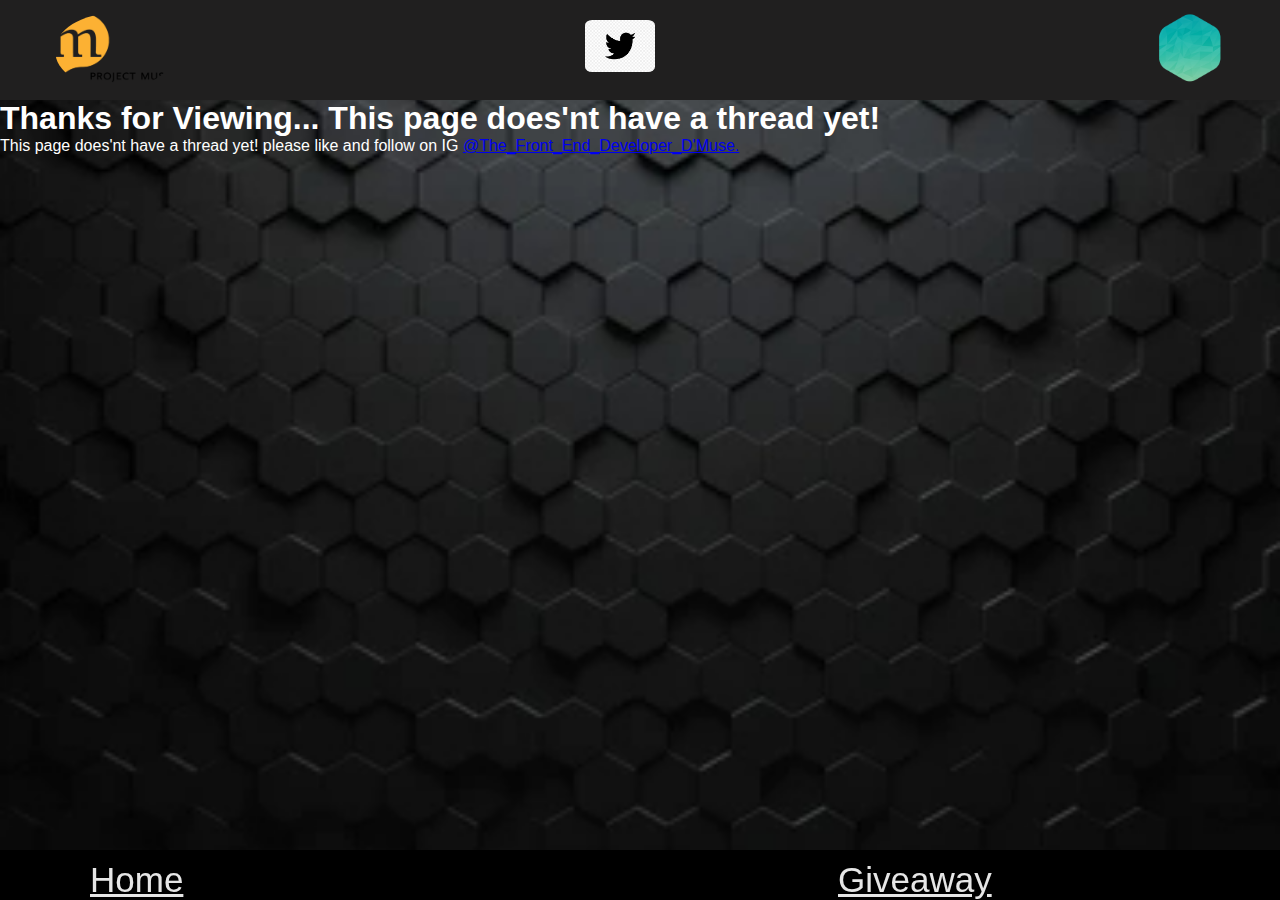
==== blur.html @ 96c6588e "Create blur.html" ====
<html lang="en">
    <head>
        <meta charset="UTF-8">
        <meta http-equiv="X-UA-Compatible" content="IE=edge">
        <meta name="viewport" content="width=device-width, initial-scale=1.0">
        <title>Nesting Comment</title>
        <link rel="stylesheet" href="comment-app.css">
        <link rel="stylesheet" href="blur.css">
    </head>
    <body>
        <header>
            <div class="containers">
                <div class="header-left">
                   <a href="comment-app.html"> <img src="muse2.png" alt="logo"></a>
                </div>
                <div class="header-center">
                   <a href="giveaway.html"> <img src="twitterD.png" alt="twitter"></a>
                </div>
                <div class="header-right">
                    <a href="#"  ><img src="html.png" alt=""></a>
                </div>
            </div>   
            </header>
            <nav>
                <div class="container">
                    <div class="navbar">
                    <ul>
                        <li><a href="comment-app.html" class="home">Home</a></li>
                        <li><a href="#" class="giveaway">Giveaway</a></li>
                    </ul>
                    </div>
                </div>
            </nav>
            <section>
                <div id="show-case" >
                    <h1>Thanks for Viewing... This page does'nt have a thread yet!</h1>

                </div>

                <div id="content" class="box">
                    <p>This page does'nt have a thread yet! please like and follow on IG  <a target="_blank" href="https://www.instagram.com/tv/CeyIZfyFBKr/?utm_source=ig_web_copy_link">@The_Front_End_Developer_D'Muse.<a></p>
                </div>



            </section>
            
                <script src="comment2.js"></script>
            </body>
            </html>
---- comment-app.css ----
*, *::before,*::after{
    margin:0;
    padding:0;
    box-sizing: border-box;
}

html{
    font-size: 16px;
    min-height:100%;
}
body{
    min-height:100vh;
    background-image: url(body_1.webp);
    background-size:cover;
    color:#fff;
    font-family:'Trebuchet MS', 'Lucida Sans Unicode', 'Lucida Grande', 'Lucida Sans', Arial, sans-serif;
    
    overflow:auto;


}
.container{
width: min(94%, 1140px);
margin:3rem auto;

}


.containers{
    width:min(100%, 1170px);
    margin:0rem auto;
    

}

header{
    height: 100px;
    background:rgb(32, 31, 31);
}
.header-left{
    float:left;
    box-sizing: border-box;

}
.header-left img{
    width:120px;
    margin-top: 13px;
    transition-property:transform;
    transition-duration:1s

}
.header-left img:hover{
    transform:rotateY(180deg);
}
.header-right{
    float:right;
    box-sizing:border-box;
}
.header-right img{
    width:70px;
    margin-top:13px;
}

.header-center{
    float:left;
    padding-left: 35%;
    padding-top: 20px;
    box-sizing: border-box;
}
.header-center img{
    width:70px;
    border-radius:10%;

    
    position:relative;
    margin: auto;
    /* top:200px; */
    transition-property:all;
    transition-duration:1s;
    /*transition-delay:3s;*/
    transition-timing-function: ease-in;
   
}
.header-center img:hover{
    background:rgb(44, 44, 44);
    border-radius:50%;
    transform:rotateY(180deg);
}
img{
    border-radius:50%;
    object-fit: cover;
}

 img:hover{
    background:rgb(44, 44, 44);
    border-radius:10%;
    transform:rotateY(180deg);
}
img:active{
    transform:scale(0.8);
    border-radius:50%;
    opacity:1;
}

nav{
    background:black;
    color:#fff;
    height:50px;
    position:fixed;
    bottom:0;
    width: 100%;
    overflow:auto;
    z-index: 10;
    list-style:none;
}

.navbar ul{
    list-style:none;
    position:fixed;
     bottom:0;
     width:100%;
     z-index:10;
     overflow:hidden;

}
.navbar li{
    display:inline;
    list-style:none;
}
.navbar a{
    color:white;
    opacity:0.9;
    list-style:none;
}
.navbar a:hover{
    border-radius:35%;
}

.home{
    float:left;
    box-sizing:border-box;
    width:30%;
    font-size:35px;
    padding-left:20px;

}
.giveaway{
    float: right;
    width:40%;
    font-size: 35px;



}
li a:hover{
    background-color:#5555;
    
}
li a:active{
    color:blue;
}
.comment-container{
    display:none;
    position:relative;
}
.comment-container.opened{
    display:block;
    float:right;
    width:80%;
    box-sizing:border-box;
    backdrop-filter: blur(7px) grayscale(0.4);
    
}
.comment-container::before{
    content:"";
    background:rgb(172, 170, 170);
    border:1px solid rgba(0,0,0,0.3);
    position:absolute;
    min-height:100%;
    width:1px;
    left:-10px;
}
.comment-container:not(:first-child){
    margin-left:3rem;
    margin-top:1rem;
}
.comment-card{
    padding:20px;
    /* background:#f4f4f4; */
    border:1px solid rgba(175, 168, 168, 0.3);
    border-radius:3rem;
    min-width:90%;
    box-shadow:0,0,50px rgba(0,0,0,0.5);
    margin-bottom:70px;
    overflow:auto;


}
.comment-card h3{
    letter-spacing:3px;
    opacity:0.9;
    margin-bottom:1rem;
}
.comment-card p{
    letter-spacing:2px;
    margin-bottom:1rem;
}
.comment-card-footer{
    display:flex;
    font-size:.85rem;
    opacity:.8;
    gap:30px;
    justify-content:flex-end;
    align-items:center;
    cursor:pointer;
}




.comment-icon{
    float:left;
    width:10%;
    box-sizing: border-box;
    /* width: min(10%, 8000px); */
    margin:1rem auto;

}
.comment-icon img{
width:200px;
margin-top:20px;
margin-bottom:10px;
border-radius:50%; 
} 

.comment-card-footer img{
    width:23px;
    float:left;
    box-sizing:border-box;

}
.comment-card-footer img:visited{
    border-radius:50%;
    transform:scale(0.8);
}
    .comment-card-footer p{
        float:right;
        box-sizing:border-box;
        padding-top:10px
    }
    .comment-card-footer img:active{
        opacity:1;
        
    }
    .comment-card-footer h4:active{
        opacity:.1;
        
    }
    .comment-card-footer h4{
        float:left;
    
    }
    .me2{
        padding:100px;
        
        
    }
    
    .me3{
        /* padding:10px; */
        padding-top:240px;
    }




























@media(max-width:600px){

    .header-center{
        float:left;
        padding-left: 20%;
        padding-top: 20px;
        box-sizing:border-box;
    }
    
.navbar a:hover{
    border-radius:45%;
}
    
.comment-icon{
    float:left;
    margin-top:10px;
    box-sizing: border-box;

}
.comment-icon img{
width:125px;
border-radius:50%;
}
.comment-container{
    float:right;
    box-sizing:border-box;
    width:30%;
}

.comment-container{
    position:relative;
}
.comment-container::before{
    content:"";
    /* background-color:rgb(153, 152, 152); */
    /* border:1px soild rgba(0,0,0,0.3); */
    position:absolute;
    min-height:90%;
    width:1px;
    left:-5px;
   box-sizing:border-box;
   overflow:hidden;
}
.comment-container:not(:first-child){
    margin-left:1rem;
    margin-top:1rem;
    margin-right:1rem;
    width:70%;
    box-sizing:border-box;
}
.comment-card{
    padding:20px;
    /* background:#f4f4f4; */
    border:1px solid rgba(0,0,0,0.3);
    border-radius:3rem;
    min-width:90%;
    box-shadow:0,0,50px rgba(0,0,0,0.5);
    margin-bottom:70px;
    overflow:hidden;
    box-sizing:border-box;

}

.container{
    /* width: min(100%, 2000px); */
    margin:2rem auto;
}

.comment-card-footer{
    display:flex;
    font-size:.85rem;
    opacity:.8;
    gap:28px;
    justify-content:flex-end;
    align-items:center;
    cursor:pointer;
}

.comment-card-footer img{
width:23px;
float:left;
box-sizing:border-box;
}
.comment-card-footer img:active{
    opacity:.1;
    
}
.comment-card-footer h4:active{
    opacity:.1;
    
}
.comment-card-footer h4{
    float:left;
}
.comment-card-footer p{
    float:right;
    box-sizing:border-box;
    padding-top:10px
}
.me2{
    border-radius:50%;
    padding-top:300px;
    padding-right:40px;
    box-sizing:border-box;
    width:10px;
}
.me3{
    padding-top:70px;
}

.comment-container.opened{
    display:block;
    float:right;
    width:71%;
    box-sizing:border-box;
    backdrop-filter: blur(7px) grayscale(0.4);
    
}





}
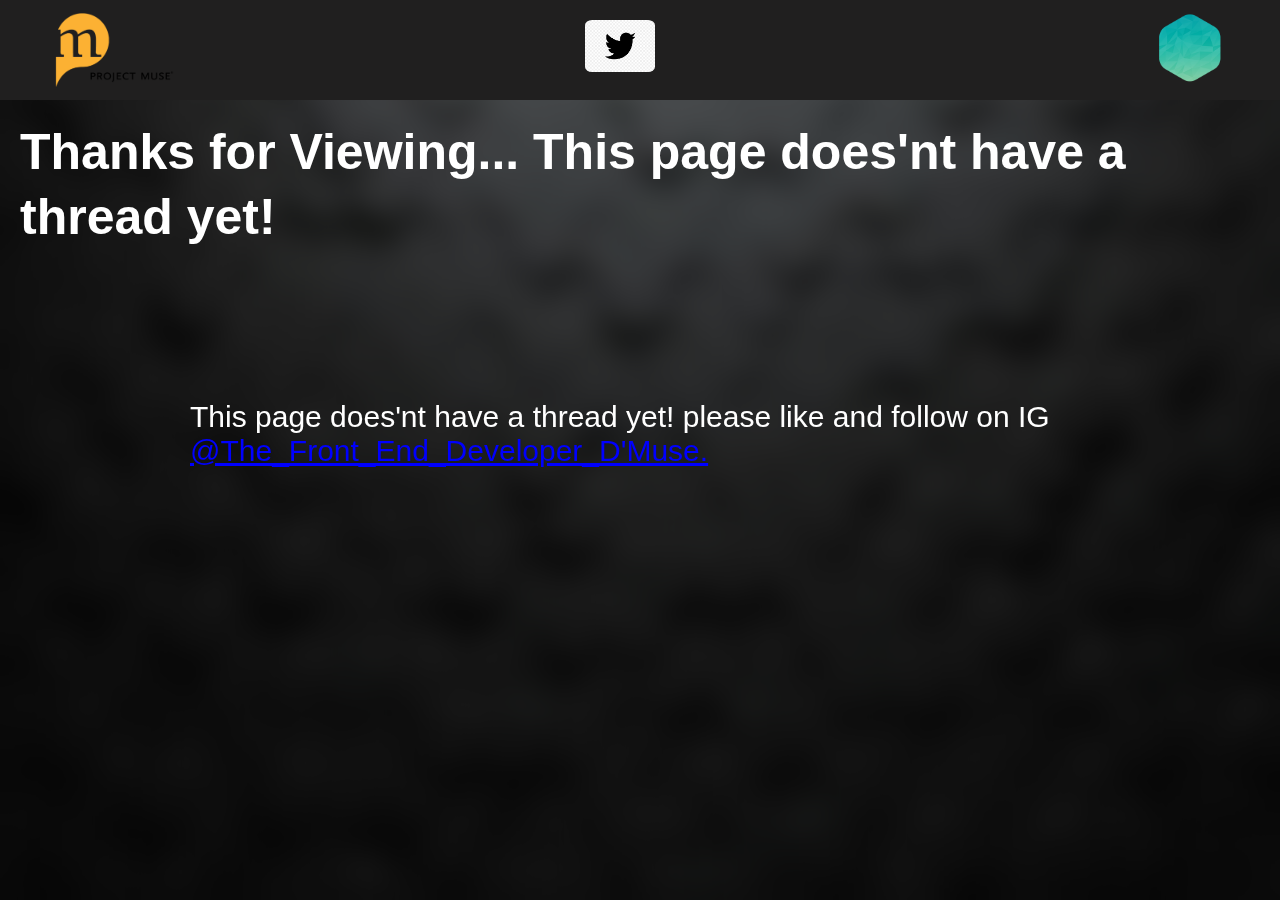
==== commit f2dff354: "Update blur.html" ====
--- a/blur.html
+++ b/blur.html
@@ -12,7 +12,7 @@
         <header>
             <div class="containers">
                 <div class="header-left">
-                   <a href="comment-app.html"> <img src="muse2.png" alt="logo"></a>
+                   <a href="index.html"> <img src="muse2.png" alt="logo"></a>
                 </div>
                 <div class="header-center">
                    <a href="giveaway.html"> <img src="twitterD.png" alt="twitter"></a>
@@ -26,7 +26,7 @@
                 <div class="container">
                     <div class="navbar">
                     <ul>
-                        <li><a href="comment-app.html" class="home">Home</a></li>
+                        <li><a href="index.html" class="home">Home</a></li>
                         <li><a href="#" class="giveaway">Giveaway</a></li>
                     </ul>
                     </div>
--- a/comment-app.css
+++ b/comment-app.css
@@ -86,17 +86,24 @@
     border-radius:50%;
     transform:rotateY(180deg);
 }
-img{
+
+.header-center img:active{
+    transform:scale(0.8);
+    border-radius:50%;
+    opacity:1;
+}
+
+.header-right img:{
     border-radius:50%;
     object-fit: cover;
 }
 
- img:hover{
+ .header-right img:hover{
     background:rgb(44, 44, 44);
     border-radius:10%;
     transform:rotateY(180deg);
 }
-img:active{
+ .header-right img:active{
     transform:scale(0.8);
     border-radius:50%;
     opacity:1;
@@ -231,13 +238,38 @@
 margin-top:20px;
 margin-bottom:10px;
 border-radius:50%; 
+/* object-fit:cover; */
 } 
+
+ .comment-icon img:hover{
+    /* background:rgb(44, 44, 44); */
+    border-radius:50%;
+    transform:rotateY(180deg);
+}
+img:active{
+    transform:scale(0.8);
+    border-radius:50%;
+    opacity:1;
+}
 
 .comment-card-footer img{
     width:23px;
     float:left;
     box-sizing:border-box;
-
+    border-radius:50%;
+
+}
+
+
+.comment-card-footer img:hover{
+    background:rgb(44, 44, 44);
+    border-radius:10%;
+    transform:rotateY(180deg);
+}
+.comment-card-footer img:active{
+    transform:scale(0.8);
+    border-radius:50%;
+    opacity:1;
 }
 .comment-card-footer img:visited{
     border-radius:50%;
@@ -422,3 +454,249 @@
 
 
 }
+
+/* https://dmuse-project.github.io/Nested-replies/ */
+
+
+@media(max-width:1000){
+
+    .header-center{
+        float:left;
+        padding-left: 20%;
+        padding-top: 20px;
+        box-sizing:border-box;
+    }
+    
+.navbar a:hover{
+    border-radius:45%;
+}
+    
+.comment-icon{
+    float:left;
+    margin-top:10px;
+    box-sizing: border-box;
+
+}
+.comment-icon img{
+width:125px;
+border-radius:50%;
+}
+.comment-container{
+    float:right;
+    box-sizing:border-box;
+    width:30%;
+}
+
+.comment-container{
+    position:relative;
+}
+.comment-container::before{
+    content:"";
+    /* background-color:rgb(153, 152, 152); */
+    /* border:1px soild rgba(0,0,0,0.3); */
+    position:absolute;
+    min-height:90%;
+    width:1px;
+    left:-5px;
+   box-sizing:border-box;
+   overflow:hidden;
+}
+.comment-container:not(:first-child){
+    margin-left:1rem;
+    margin-top:1rem;
+    margin-right:1rem;
+    width:70%;
+    box-sizing:border-box;
+}
+.comment-card{
+    padding:20px;
+    /* background:#f4f4f4; */
+    border:1px solid rgba(0,0,0,0.3);
+    border-radius:3rem;
+    min-width:90%;
+    box-shadow:0,0,50px rgba(0,0,0,0.5);
+    margin-bottom:70px;
+    overflow:hidden;
+    box-sizing:border-box;
+
+}
+
+.container{
+    /* width: min(100%, 2000px); */
+    margin:2rem auto;
+}
+
+.comment-card-footer{
+    display:flex;
+    font-size:.85rem;
+    opacity:.8;
+    gap:28px;
+    justify-content:flex-end;
+    align-items:center;
+    cursor:pointer;
+}
+
+.comment-card-footer img{
+width:23px;
+float:left;
+box-sizing:border-box;
+}
+.comment-card-footer img:active{
+    opacity:.1;
+    
+}
+.comment-card-footer h4:active{
+    opacity:.1;
+    
+}
+.comment-card-footer h4{
+    float:left;
+}
+.comment-card-footer p{
+    float:right;
+    box-sizing:border-box;
+    padding-top:10px
+}
+.me2{
+    border-radius:50%;
+    padding-top:300px;
+    padding-right:40px;
+    box-sizing:border-box;
+    width:10px;
+}
+.me3{
+    padding-top:70px;
+}
+
+.comment-container.opened{
+    display:block;
+    float:right;
+    width:71%;
+    box-sizing:border-box;
+    backdrop-filter: blur(7px) grayscale(0.4);
+    
+}
+
+}
+
+
+@media(max-width:767px){
+
+    .header-center{
+        float:left;
+        padding-left: 20%;
+        padding-top: 20px;
+        box-sizing:border-box;
+    }
+    
+.navbar a:hover{
+    border-radius:45%;
+}
+    
+.comment-icon{
+    float:left;
+    margin-top:10px;
+    box-sizing: border-box;
+
+}
+.comment-icon img{
+width:125px;
+border-radius:50%;
+}
+.comment-container{
+    float:right;
+    box-sizing:border-box;
+    width:30%;
+}
+
+.comment-container{
+    position:relative;
+}
+.comment-container::before{
+    content:"";
+    /* background-color:rgb(153, 152, 152); */
+    /* border:1px soild rgba(0,0,0,0.3); */
+    position:absolute;
+    min-height:90%;
+    width:1px;
+    left:-5px;
+   box-sizing:border-box;
+   overflow:hidden;
+}
+.comment-container:not(:first-child){
+    margin-left:1rem;
+    margin-top:1rem;
+    margin-right:1rem;
+    width:70%;
+    box-sizing:border-box;
+}
+.comment-card{
+    padding:20px;
+    /* background:#f4f4f4; */
+    border:1px solid rgba(0,0,0,0.3);
+    border-radius:3rem;
+    min-width:90%;
+    box-shadow:0,0,50px rgba(0,0,0,0.5);
+    margin-bottom:70px;
+    overflow:hidden;
+    box-sizing:border-box;
+
+}
+
+.container{
+    /* width: min(100%, 2000px); */
+    margin:2rem auto;
+}
+
+.comment-card-footer{
+    display:flex;
+    font-size:.85rem;
+    opacity:.8;
+    gap:28px;
+    justify-content:flex-end;
+    align-items:center;
+    cursor:pointer;
+}
+
+.comment-card-footer img{
+width:23px;
+float:left;
+box-sizing:border-box;
+}
+.comment-card-footer img:active{
+    opacity:.1;
+    
+}
+.comment-card-footer h4:active{
+    opacity:.1;
+    
+}
+.comment-card-footer h4{
+    float:left;
+}
+.comment-card-footer p{
+    float:right;
+    box-sizing:border-box;
+    padding-top:10px
+}
+.me2{
+    border-radius:50%;
+    padding-top:300px;
+    padding-right:40px;
+    box-sizing:border-box;
+    width:10px;
+}
+.me3{
+    padding-top:70px;
+}
+
+.comment-container.opened{
+    display:block;
+    float:right;
+    width:71%;
+    box-sizing:border-box;
+    backdrop-filter: blur(7px) grayscale(0.4);
+    
+}
+
+}
--- a/blur.css
+++ b/blur.css
@@ -0,0 +1,190 @@
+body{
+    backdrop-filter: blur(15px) grayscale(0.4);
+    font-family:'Trebuchet MS', 'Lucida Sans Unicode', 'Lucida Grande', 'Lucida Sans', Arial, sans-serif;
+    overflow: hidden;
+
+}
+
+.box{
+    max-width:960px;
+    margin:auto;
+    padding:0 30px;
+}
+
+#show-case{
+    height:300px;
+}
+#show-case h1{
+    font-size:50px;
+    line-height:1.3;
+    position:relative;
+    animation:heading;
+    animation-duration:5s;
+    animation-fill-mode:forwards;
+    padding:20px;
+}
+@keyframes heading{
+    0%{top:-300px;}
+    100%{top:200px;}
+}
+#content{
+    position:relative;
+    animation-name: content;
+    animation-duration:3s;
+    animation-fill-mode:forwards;
+}
+#content p{
+    font-size:30px;
+}
+#content a {
+    color:blue;
+}
+
+@keyframes content{
+    0%{left:-2000px;}
+    100%{left:0;}
+}
+
+nav{
+    opacity:0;
+    animation-name:btn;
+    animation-duration:6s;
+    animation-delay:3s;
+    animation-fill-mode:forwards;
+    
+}
+@keyframes btn{
+    0%{opacity:0}
+    100%{opacity:1}
+}
+
+
+
+
+
+
+
+
+
+
+
+
+
+
+
+
+
+
+
+
+
+
+
+
+
+
+
+
+
+
+
+
+
+
+
+
+
+
+
+
+
+
+
+
+
+
+
+
+
+
+
+
+
+
+
+
+
+
+
+
+
+
+
+
+
+
+
+
+
+
+
+
+
+
+
+
+@media(max-width:600px){
+    #show-case h1{
+        font-size:25px;
+        line-height:1.3;
+        position:relative;
+        animation:heading;
+        animation-duration:3s;
+        animation-fill-mode:forwards;
+    }
+    
+    
+#content p{
+    font-size:18px;
+}
+
+}
+
+@media(max-width:767x){
+    #show-case h1{
+        font-size:25px;
+        line-height:1.3;
+        position:relative;
+        animation:heading;
+        animation-duration:3s;
+        animation-fill-mode:forwards;
+    }
+    
+    
+#content p{
+    font-size:18px;
+}
+
+}
+
+
+@media(max-width:1000px){
+    #show-case h1{
+        font-size:25px;
+        line-height:1.3;
+        position:relative;
+        animation:heading;
+        animation-duration:3s;
+        animation-fill-mode:forwards;
+    }
+    
+    
+#content p{
+    font-size:18px;
+}
+
+}
+
+
+
+
